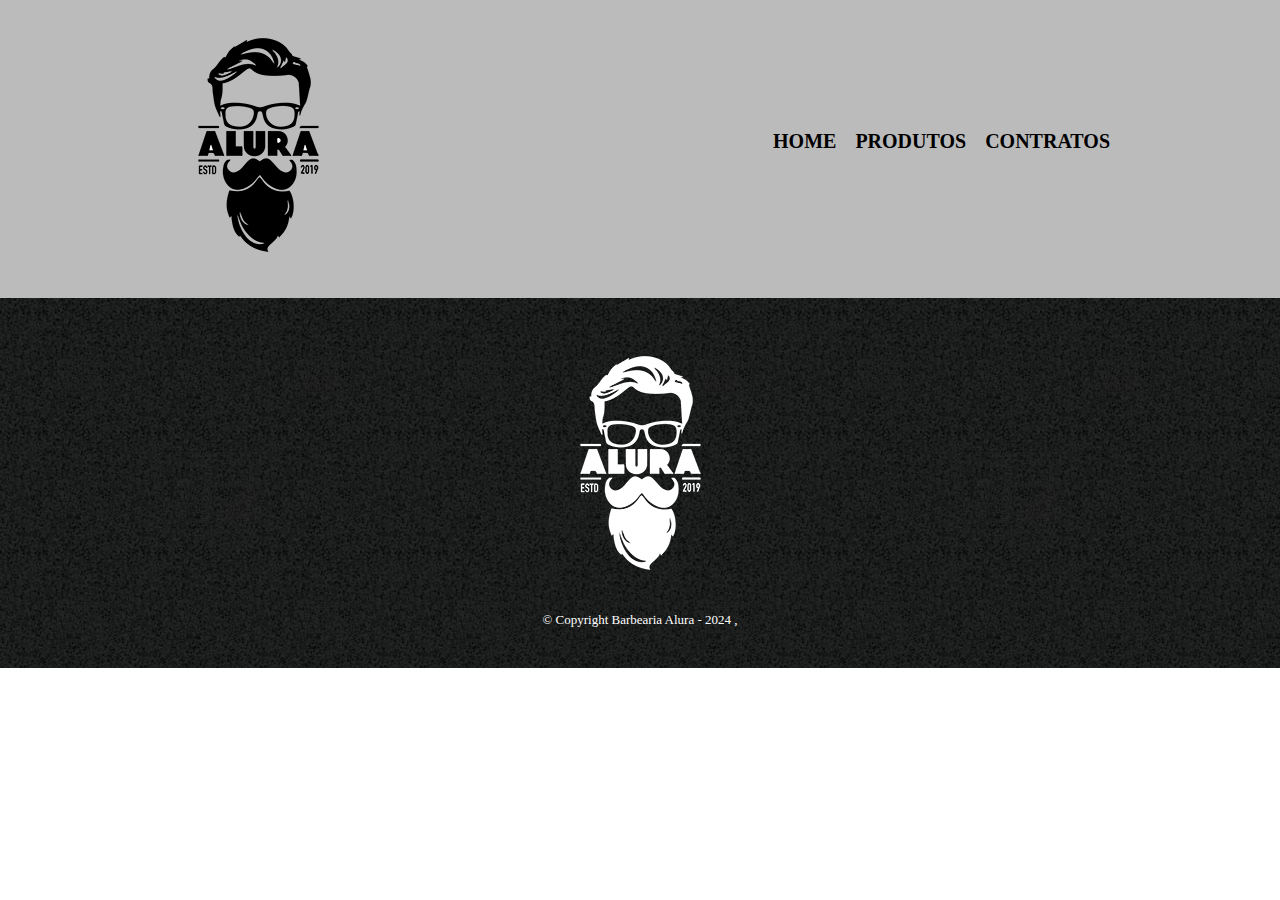
==== contatos.html @ 1b7c1016 "Add files via upload" ====
<!DOCTYPE html>
<html lang="en">
<head>
    <meta charset="UTF-8">
    <meta name="viewport" content="width=device-width, initial-scale=1.0">
    <link rel="stylesheet" href="produtos.css">
    <title>Produtos - Barbearia alura</title>

</head>
<body>
    <header>
        <div class="caixa">
            <h1><img src="logo.png" alt=""></h1>
            <nav>
                <ul>
                    <li> <a href="index.html"> Home</a></li>
                    <li> <a href="a">Produtos</a></li>
                    <li> <a href="a">contratos</a></li>
                </ul>
            </nav>
        </div> 
        
        
    </header>

    <footer>
        <img src="logo-branco.png" alt="Logo da barbearia Alura">
        <p class="copyright"> &copy; Copyright Barbearia Alura - 2024 ,</p>
    </footer>
    
</body>
</html>
---- produtos.css ----
*{
    padding: 0px;
    margin: 0px;
    box-sizing: border-box;
}
header{
    background-color: #bbbbbb;
    padding: 20px 0;
}
.caixa{
    position: relative;
    width: 940px;
    margin: 0px auto;
}
nav{
    position: absolute;
    top: 110px;
    right: 0;

}
nav li{
    display: inline-block;
    margin: 0 0 0 15px;

}
nav a{
    display: inline-block;
    text-transform: uppercase;
    color: black;
    font-weight: bold;
    font-size: 20px;
    text-decoration: none;
}
 nav a:hover{
    color: #c78c19;
    text-decoration: underline;

}
.produtos{
   width: 940px;
   margin: 0 auto;
   padding: 50px 0;
   text-align: center;

}
.produtos li{
    display: inline-block;
    text-align:center;
    width: 30%;
    vertical-align: top;
    margin: 0 1.3%;
    padding: 30px 20px;
    border: 2px solid black;
    border-radius: 50px 0;
}
.produtos li:hover{
    border-color: #c78c19;
}
.produtos li:hover h2{
    font-size: 30px;
}
.produtos h2{
    font-size: 25px;
    font-weight: bold;
}
.produto-discricao{
    font-size: 18px;
}
.produto-preco{
    font-size: 22px;
    font-weight: bold;
}
footer{
    text-align: center;
    background: url("bg\ \(1\).jpg");
    padding: 40px 0;
}

.copyright{
    color: white;
    font-size: 13px;
    margin: 20px 0 0;
}
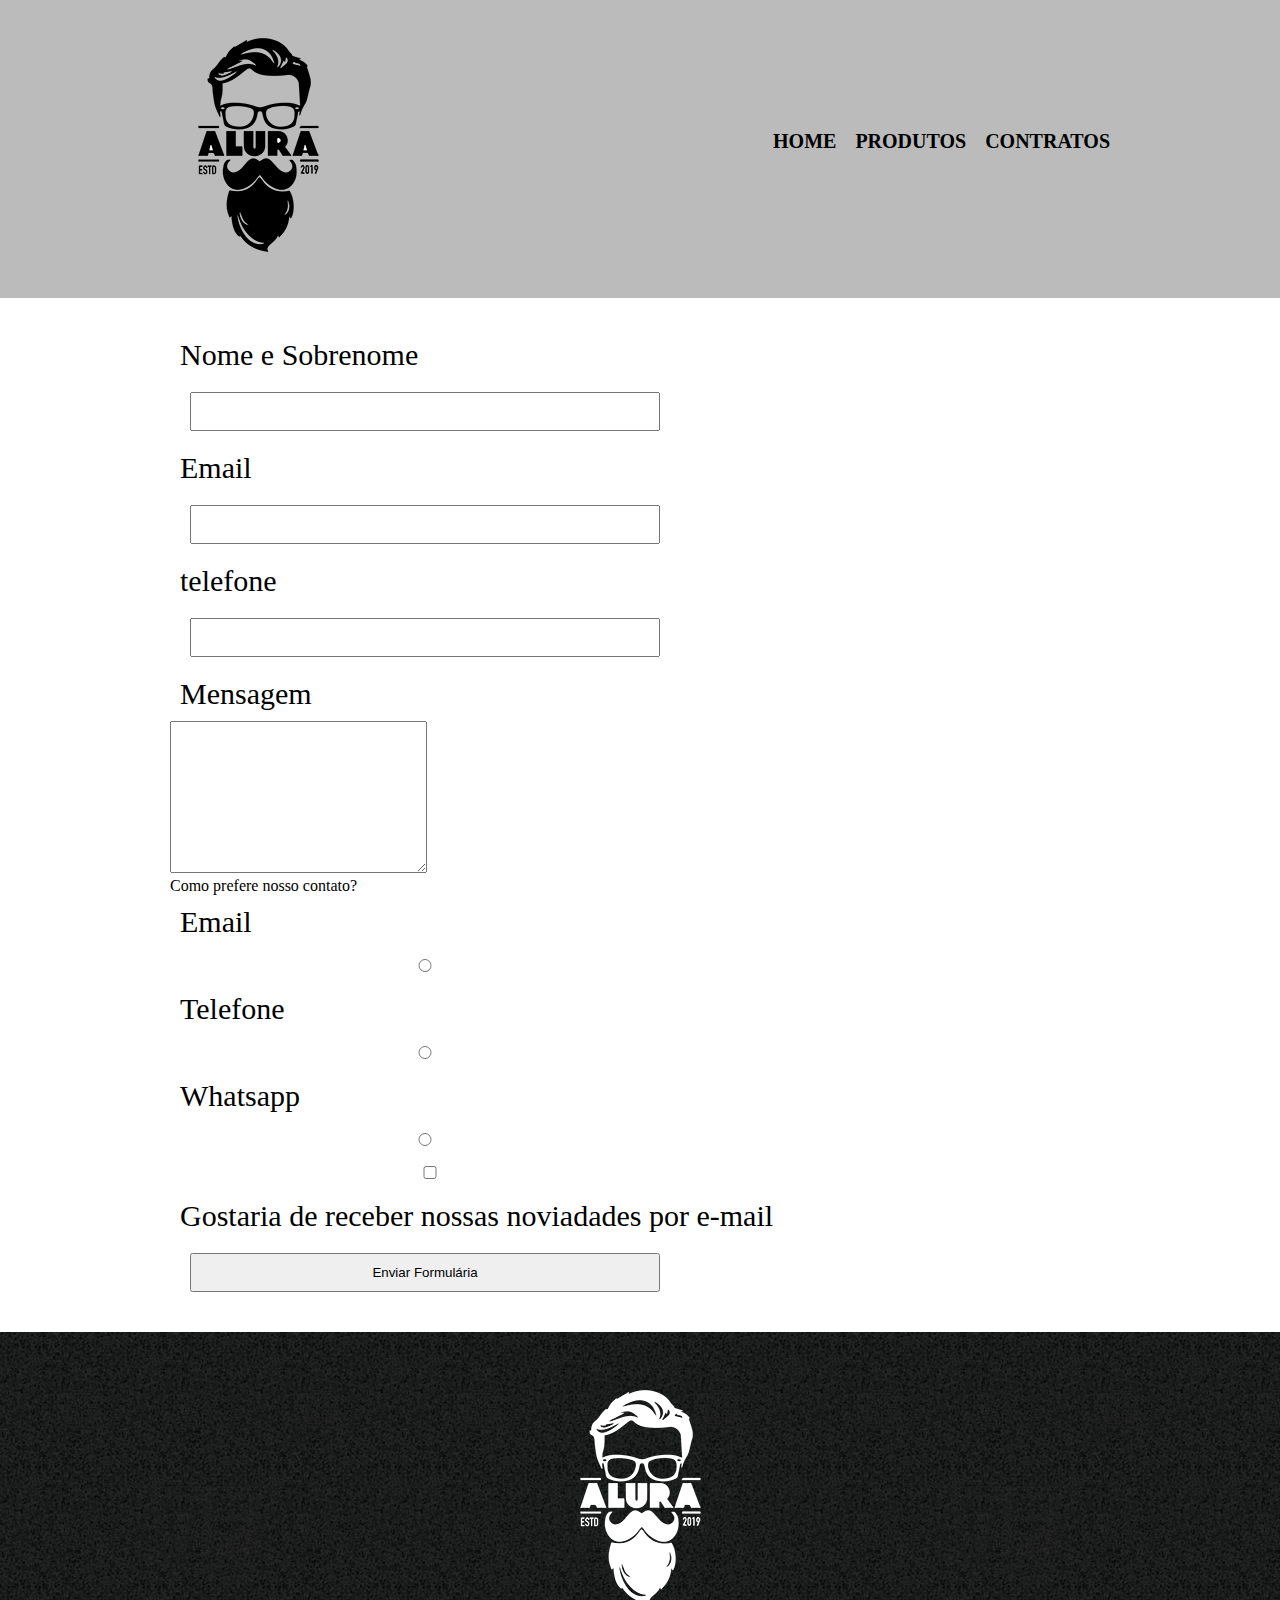
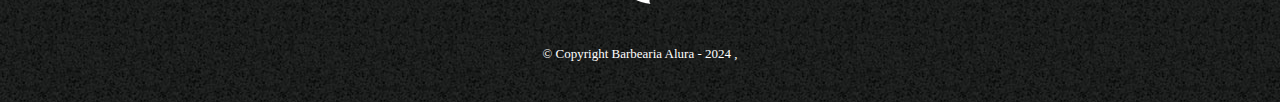
==== commit 193c0c78: "Add files via upload" ====
--- a/contatos.html
+++ b/contatos.html
@@ -22,6 +22,40 @@
         
         
     </header>
+<body>
+    <main>
+        <form>
+            <label for="nomeSobrenome">Nome e Sobrenome</label>
+            <input type="text" id="nomeSobrenome">
+
+
+            <label for="email">Email</label>
+            <input type="text" id="email">
+
+
+            <label for="telefone">telefone</label>
+            <input type="text" id="telefone">
+
+
+            <label for="mensagem">Mensagem</label>
+            <textarea name="" id="mensagem" cols="30" rows="10"></textarea>
+            <div>
+                <p>Como prefere nosso contato?</p>
+                <label for="radio-email"> Email</label>
+                <input type="radio" name="" id="radio-email">
+
+                <label for="radio-telefone"> Telefone</label>
+                <input type="radio" name="" id="radio-telefone">
+
+                <label for="radio-whatsapp"> Whatsapp</label>
+                <input type="radio" name="" id="radio-whatsapp">
+            </div>
+             <label><input type="checkbox" name="" id=""> Gostaria de receber nossas noviadades por e-mail</label>
+
+            <input type="submit" value="Enviar Formulária">
+        </form>
+    </main>
+</body>
 
     <footer>
         <img src="logo-branco.png" alt="Logo da barbearia Alura">
--- a/produtos.css
+++ b/produtos.css
@@ -80,4 +80,23 @@
     color: white;
     font-size: 13px;
     margin: 20px 0 0;
-}+}
+main{
+    width: 940px;
+    margin: 0 auto;
+ }
+ form{
+    margin: 40px 0;
+ }
+ form label{
+    display: block;
+    font-size: 30px;
+    margin: 10px;
+    
+ }
+ form input{
+    display: block;
+    margin: 20px;
+    padding: 10px 25px;
+    width: 50%;
+ }
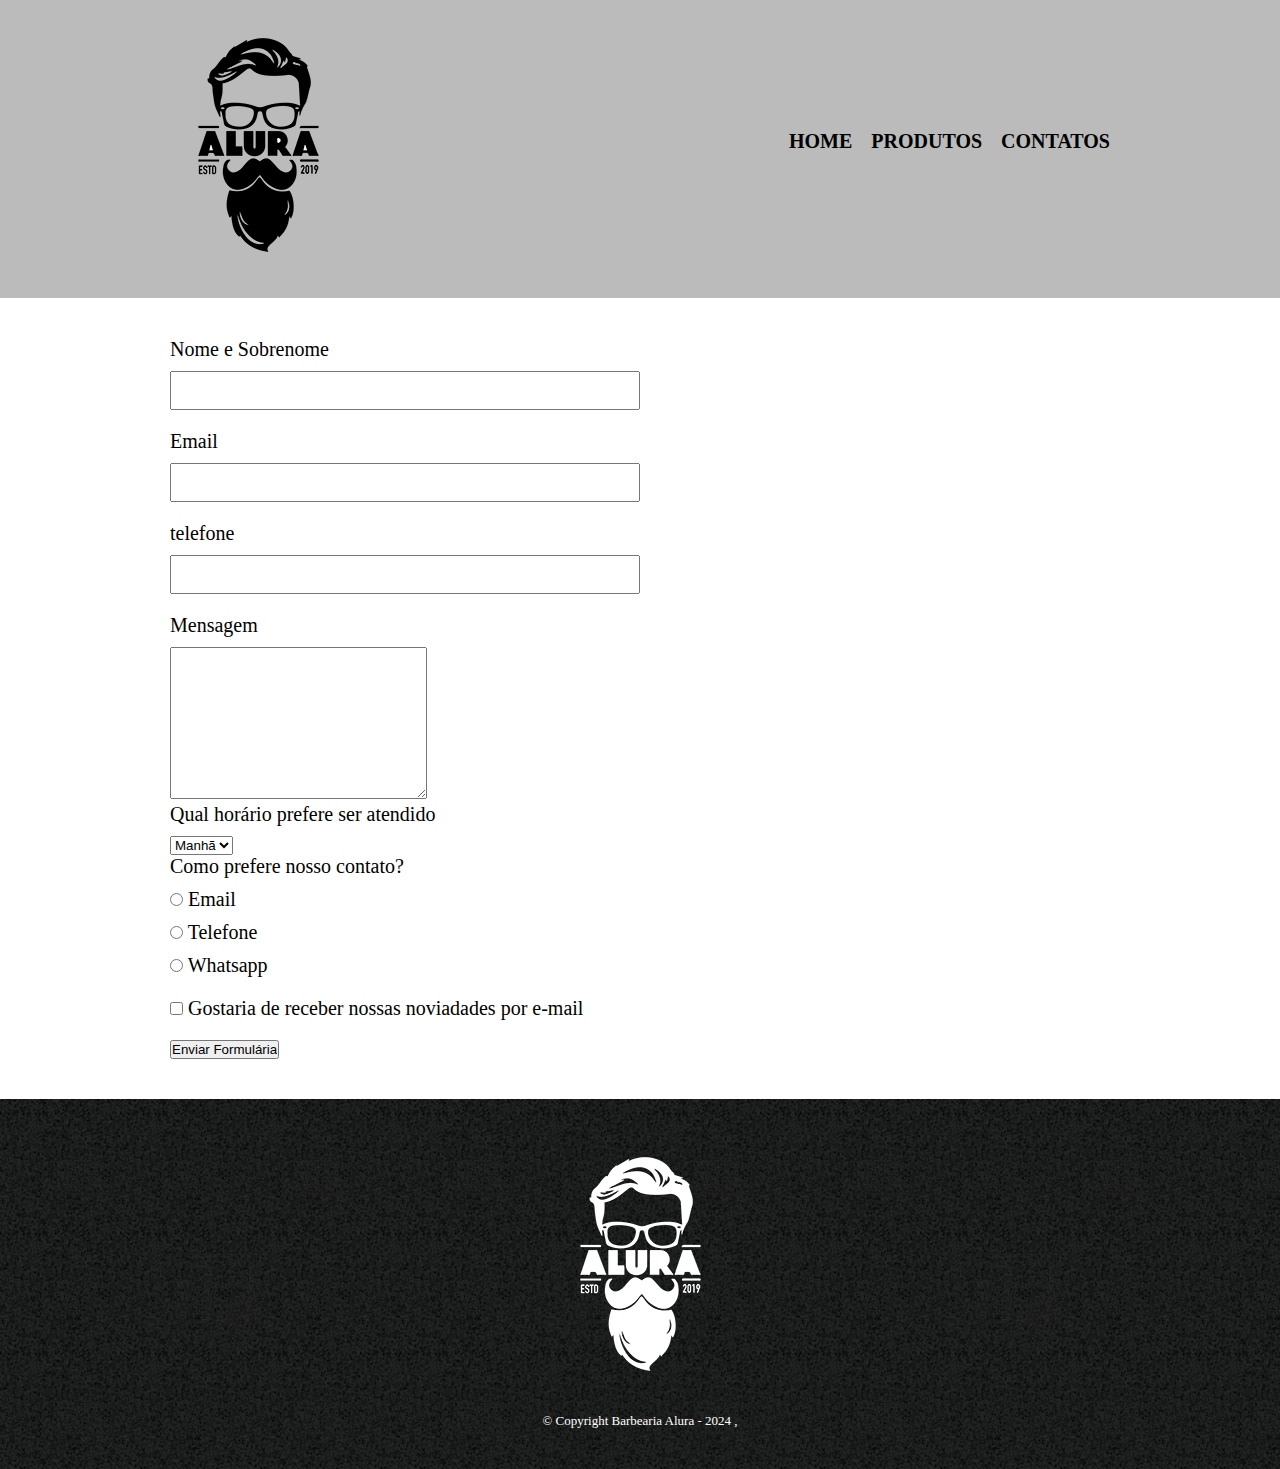
==== commit 50c3a5c0: "Add files via upload" ====
--- a/contatos.html
+++ b/contatos.html
@@ -3,7 +3,7 @@
 <head>
     <meta charset="UTF-8">
     <meta name="viewport" content="width=device-width, initial-scale=1.0">
-    <link rel="stylesheet" href="produtos.css">
+    <link rel="stylesheet" href="style.css">
     <title>Produtos - Barbearia alura</title>
 
 </head>
@@ -14,8 +14,8 @@
             <nav>
                 <ul>
                     <li> <a href="index.html"> Home</a></li>
-                    <li> <a href="a">Produtos</a></li>
-                    <li> <a href="a">contratos</a></li>
+                    <li> <a href="produtos.html">Produtos</a></li>
+                    <li> <a href="contatos.html">Contatos</a></li>
                 </ul>
             </nav>
         </div> 
@@ -26,31 +26,39 @@
     <main>
         <form>
             <label for="nomeSobrenome">Nome e Sobrenome</label>
-            <input type="text" id="nomeSobrenome">
+            <input type="text" id="nomeSobrenome" class="input-padrao">
 
 
             <label for="email">Email</label>
-            <input type="text" id="email">
+            <input type="text" id="email"class="input-padrao">
 
 
             <label for="telefone">telefone</label>
-            <input type="text" id="telefone">
+            <input type="text" id="telefone"class="input-padrao">
 
 
             <label for="mensagem">Mensagem</label>
             <textarea name="" id="mensagem" cols="30" rows="10"></textarea>
             <div>
+            <div>
+                <p> Qual horário prefere ser atendido</p>
+                <select>
+                    <option> Manhã</option>
+                    <option> Tarde</option>
+                    <option> Noite</option>
+                </select>
+            </div>
                 <p>Como prefere nosso contato?</p>
-                <label for="radio-email"> Email</label>
-                <input type="radio" name="" id="radio-email">
+                <label for="radio-email"><input type="radio" name="Contatos" id="radio-email"> Email</label>
+                
 
-                <label for="radio-telefone"> Telefone</label>
-                <input type="radio" name="" id="radio-telefone">
+                <label for="radio-telefone"><input type="radio" name="Contatos" id="radio-telefone"> Telefone</label>
+                
 
-                <label for="radio-whatsapp"> Whatsapp</label>
-                <input type="radio" name="" id="radio-whatsapp">
+                <label for="radio-whatsapp"><input type="radio" name="Contatos" id="radio-whatsapp"> Whatsapp</label>
+              
             </div>
-             <label><input type="checkbox" name="" id=""> Gostaria de receber nossas noviadades por e-mail</label>
+             <label class="checkbox"><input type="checkbox" name="" id=""> Gostaria de receber nossas noviadades por e-mail</label>
 
             <input type="submit" value="Enviar Formulária">
         </form>
--- a/style.css
+++ b/style.css
@@ -0,0 +1,104 @@
+*{
+    padding: 0px;
+    margin: 0px;
+    box-sizing: border-box;
+}
+header{
+    background-color: #bbbbbb;
+    padding: 20px 0;
+}
+.caixa{
+    position: relative;
+    width: 940px;
+    margin: 0px auto;
+}
+nav{
+    position: absolute;
+    top: 110px;
+    right: 0;
+
+}
+nav li{
+    display: inline-block;
+    margin: 0 0 0 15px;
+
+}
+nav a{
+    display: inline-block;
+    text-transform: uppercase;
+    color: black;
+    font-weight: bold;
+    font-size: 20px;
+    text-decoration: none;
+}
+ nav a:hover{
+    color: #c78c19;
+    text-decoration: underline;
+
+}
+.produtos{
+   width: 940px;
+   margin: 0 auto;
+   padding: 50px 0;
+   text-align: center;
+
+}
+.produtos li{
+    display: inline-block;
+    text-align:center;
+    width: 30%;
+    vertical-align: top;
+    margin: 0 1.3%;
+    padding: 30px 20px;
+    border: 2px solid black;
+    border-radius: 50px 0;
+}
+.produtos li:hover{
+    border-color: #c78c19;
+}
+.produtos li:hover h2{
+    font-size: 30px;
+}
+.produtos h2{
+    font-size: 25px;
+    font-weight: bold;
+}
+.produto-discricao{
+    font-size: 18px;
+}
+.produto-preco{
+    font-size: 22px;
+    font-weight: bold;
+}
+footer{
+    text-align: center;
+    background: url("bg\ \(1\).jpg");
+    padding: 40px 0;
+}
+
+.copyright{
+    color: white;
+    font-size: 13px;
+    margin: 20px 0 0;
+}
+main{
+    width: 940px;
+    margin: 0 auto;
+ }
+ form{
+    margin: 40px 0;
+ }
+ form label, form p{
+    display: block;
+    font-size: 20px;
+    margin-bottom: 10px;
+ }
+ .input-padrao{
+    display: block;
+    margin-bottom: 20px;
+    padding: 10px 25px;
+    width: 50%;
+ }
+ .checkbox{
+    margin: 20px 0px;
+ }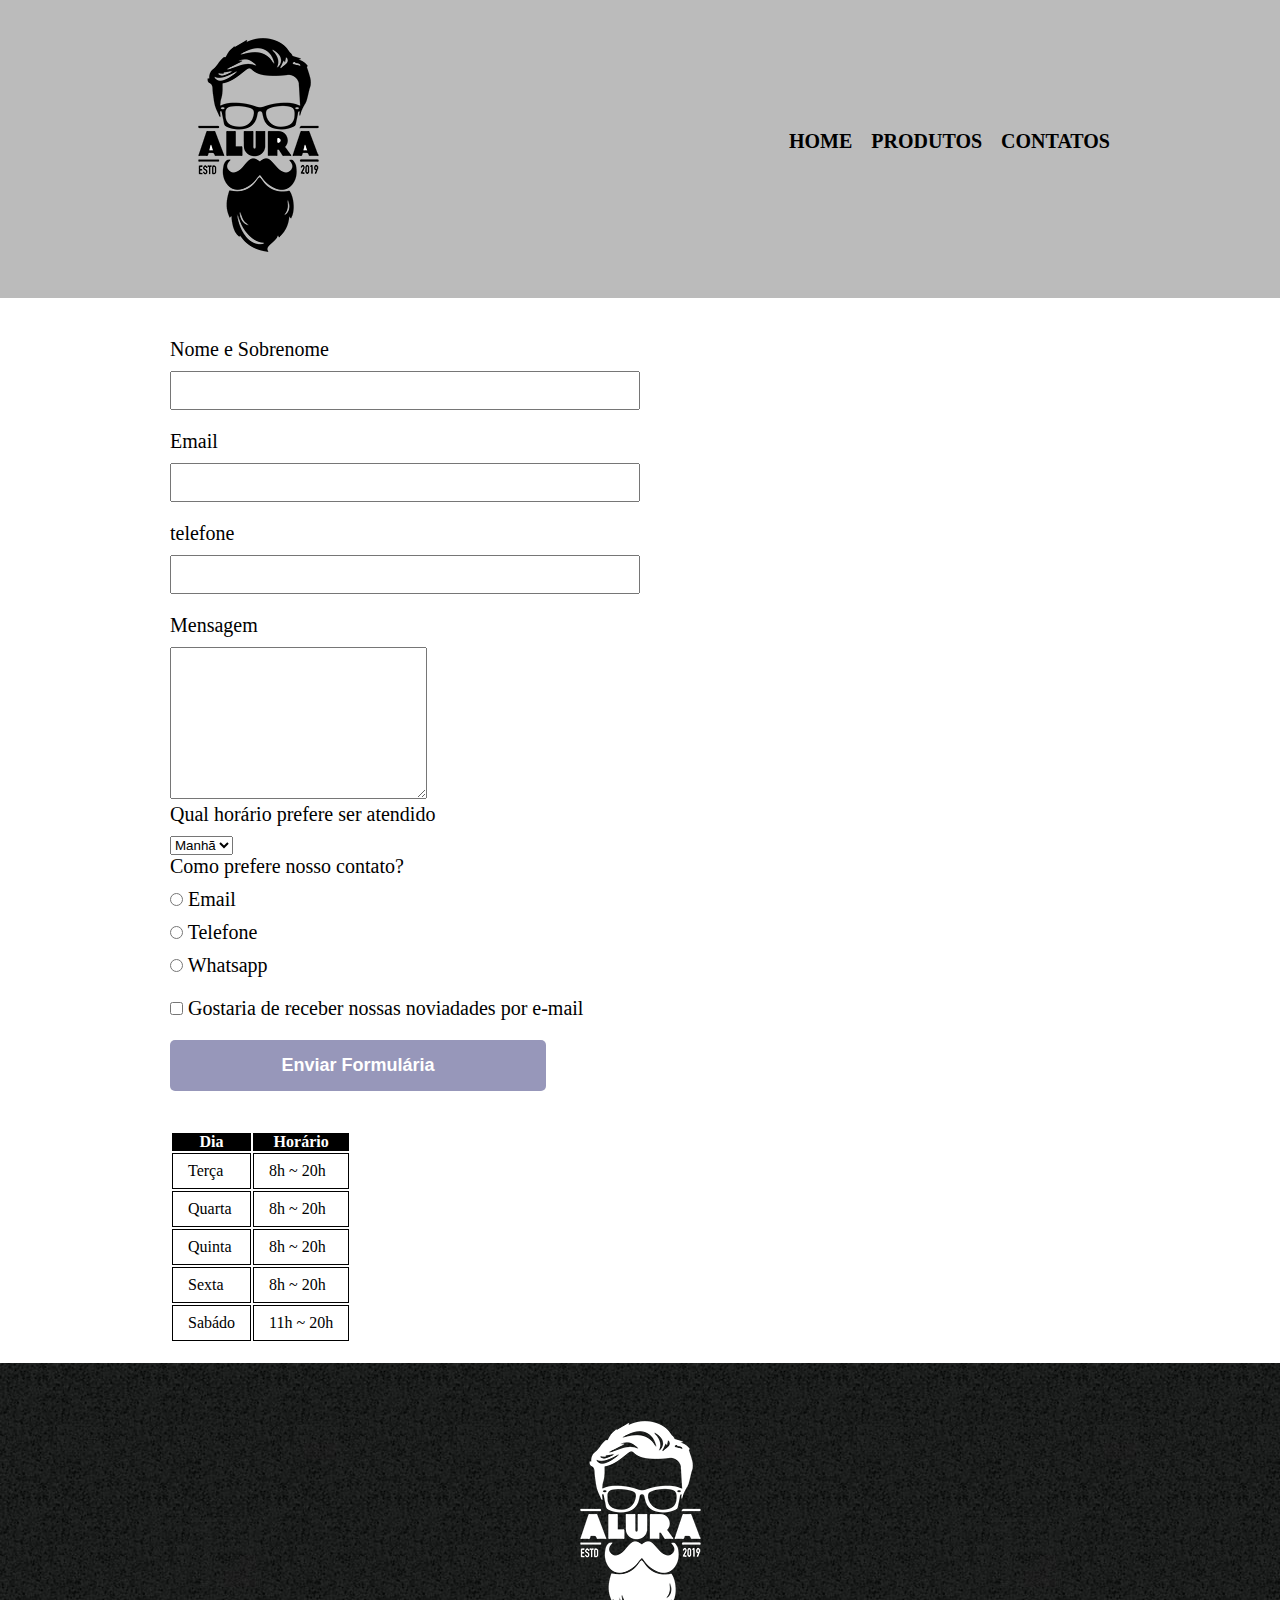
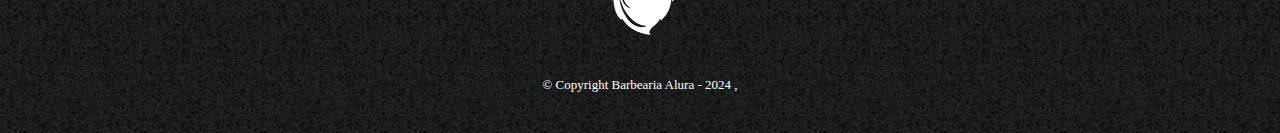
==== commit 86f4ce4f: "Add files via upload" ====
--- a/contatos.html
+++ b/contatos.html
@@ -60,8 +60,39 @@
             </div>
              <label class="checkbox"><input type="checkbox" name="" id=""> Gostaria de receber nossas noviadades por e-mail</label>
 
-            <input type="submit" value="Enviar Formulária">
+            <input type="submit" value="Enviar Formulária" class="enviar">
         </form>
+        <table>
+            <thead>
+                <tr>
+                    <th>Dia</th>
+                    <th>Horário</th>
+                </tr>
+            </thead>
+
+            <tbody>
+                <tr>
+                    <td>Terça</td>
+                    <td>8h ~ 20h</td>
+                </tr>
+                <tr>
+                    <td>Quarta</td>
+                    <td>8h ~ 20h</td>
+                </tr>
+                <tr>
+                    <td>Quinta</td>
+                    <td>8h ~ 20h</td>
+                </tr>
+                <tr>
+                    <td>Sexta</td>
+                    <td>8h ~ 20h</td>
+                </tr>
+                <tr>
+                    <td>Sabádo</td>
+                    <td>11h ~ 20h</td>
+                </tr>
+            </tbody>
+        </table>
     </main>
 </body>
 
--- a/style.css
+++ b/style.css
@@ -101,4 +101,30 @@
  }
  .checkbox{
     margin: 20px 0px;
- }+ }
+ .enviar{
+    width: 40%;
+    padding: 15px 0;
+    background: rgba(2, 2, 88, 0.411);
+    color: white;
+    font-weight: bold;
+    font-size: 18px;
+    border: none;
+    border-radius: 5px;
+ }
+ .enviar:hover{
+background: black;
+transform: scale(1.2);
+ }
+table{
+    margin: 20px 0 20px;
+}
+thead{
+    background-color: black;
+    color: white;
+    font-weight: bold;
+}
+td, tr{
+    border: 1px solid black;
+    padding:  8px 15px;
+}